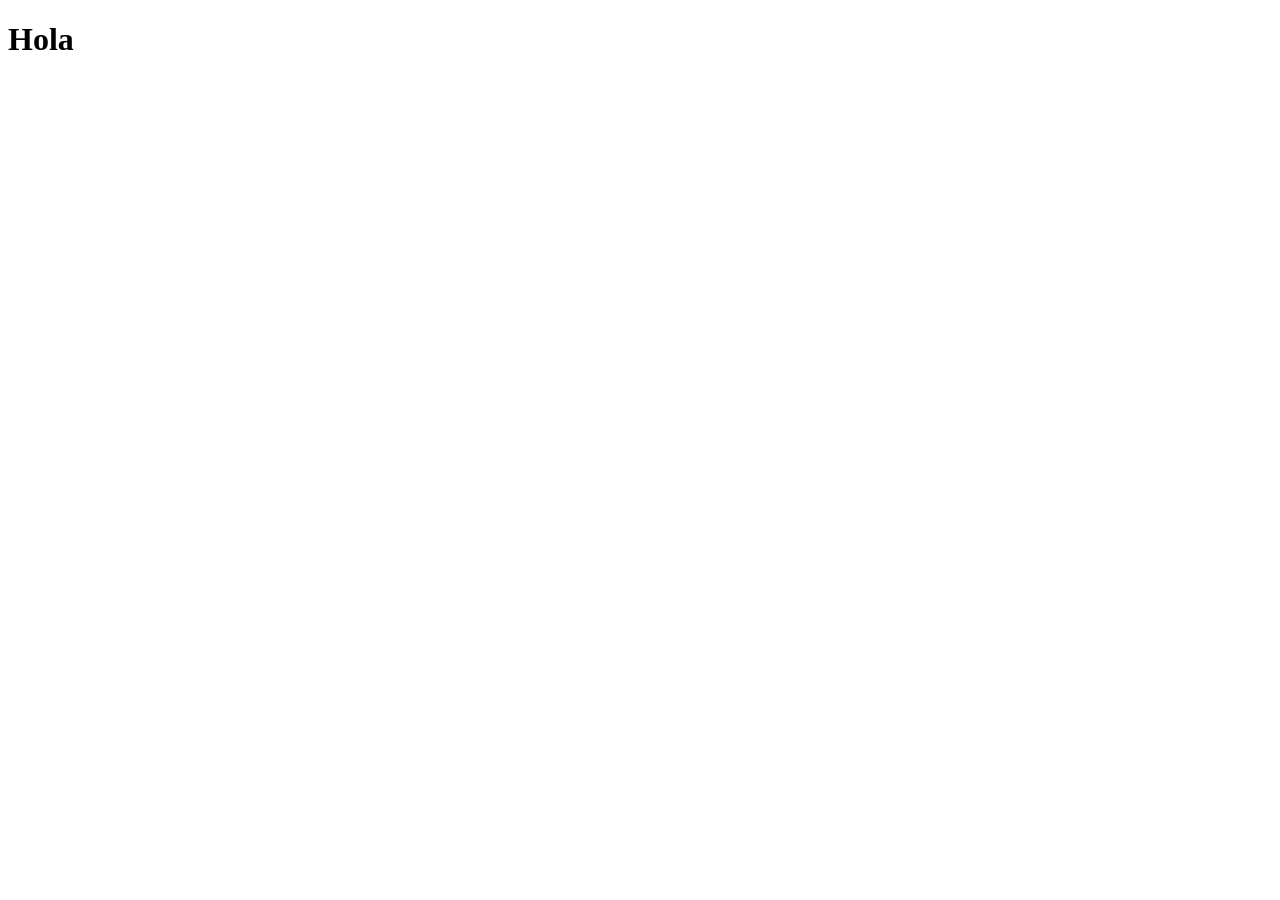
==== index.html @ 25ec3f30 "Hola" ====
<!DOCTYPE html>
<html lang="en">
<head>
    <meta charset="UTF-8">
    <meta name="viewport" content="width=device-width, initial-scale=1.0">
    <title>Página Web</title>
</head>
<body>
    <h1>Hola</h1>
</body>
</html>
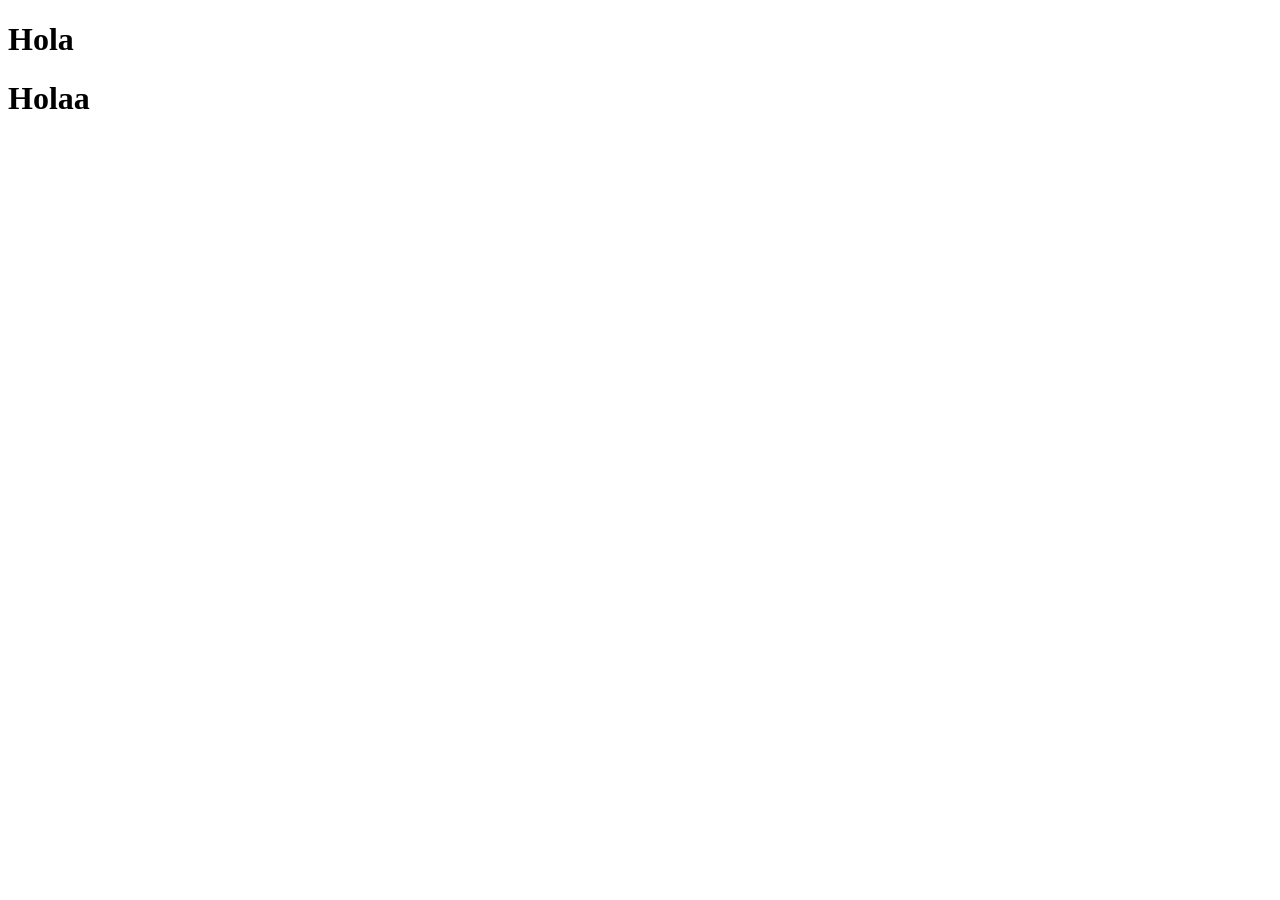
==== commit e571b596: "Add duplicate heading 'Holaa' to index.html" ====
--- a/index.html
+++ b/index.html
@@ -7,5 +7,6 @@
 </head>
 <body>
     <h1>Hola</h1>
+    <h1>Holaa</h1>
 </body>
-</html>+</html>
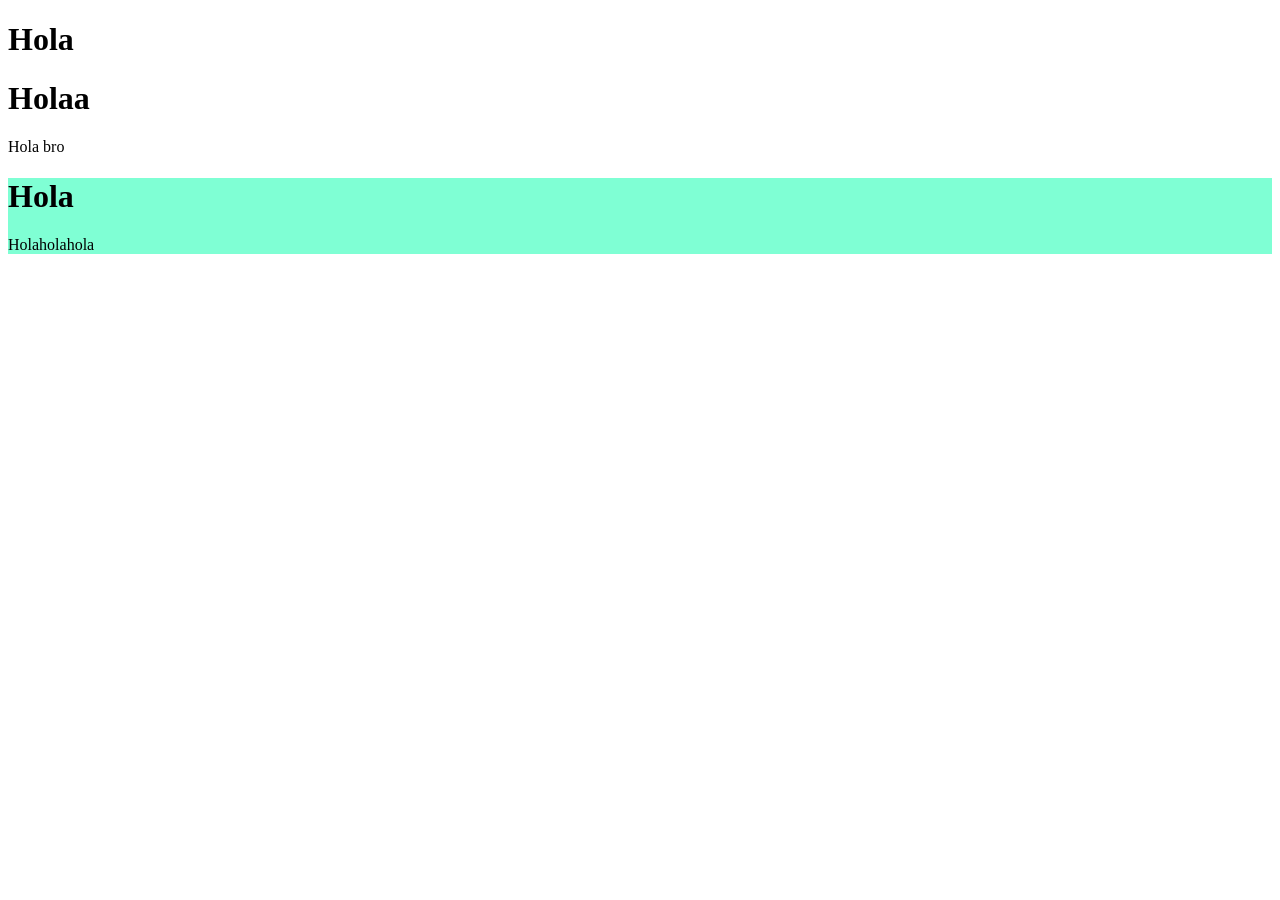
==== commit 9fc6f2bb: "Css y H1" ====
--- a/index.html
+++ b/index.html
@@ -4,9 +4,19 @@
     <meta charset="UTF-8">
     <meta name="viewport" content="width=device-width, initial-scale=1.0">
     <title>Página Web</title>
+    <link rel="stylesheet" href="index.css">
 </head>
 <body>
     <h1>Hola</h1>
     <h1>Holaa</h1>
+    <p>Hola bro</p>
+    <div class="div1">
+        <div class="div1div">
+            <div class="div1divp">
+                <h1>Hola</h1>
+                <p>Holaholahola</p>
+            </div>
+        </div>
+    </div>
 </body>
 </html>
--- a/index.css
+++ b/index.css
@@ -0,0 +1,3 @@
+.div1div{
+    background-color: aquamarine;
+}
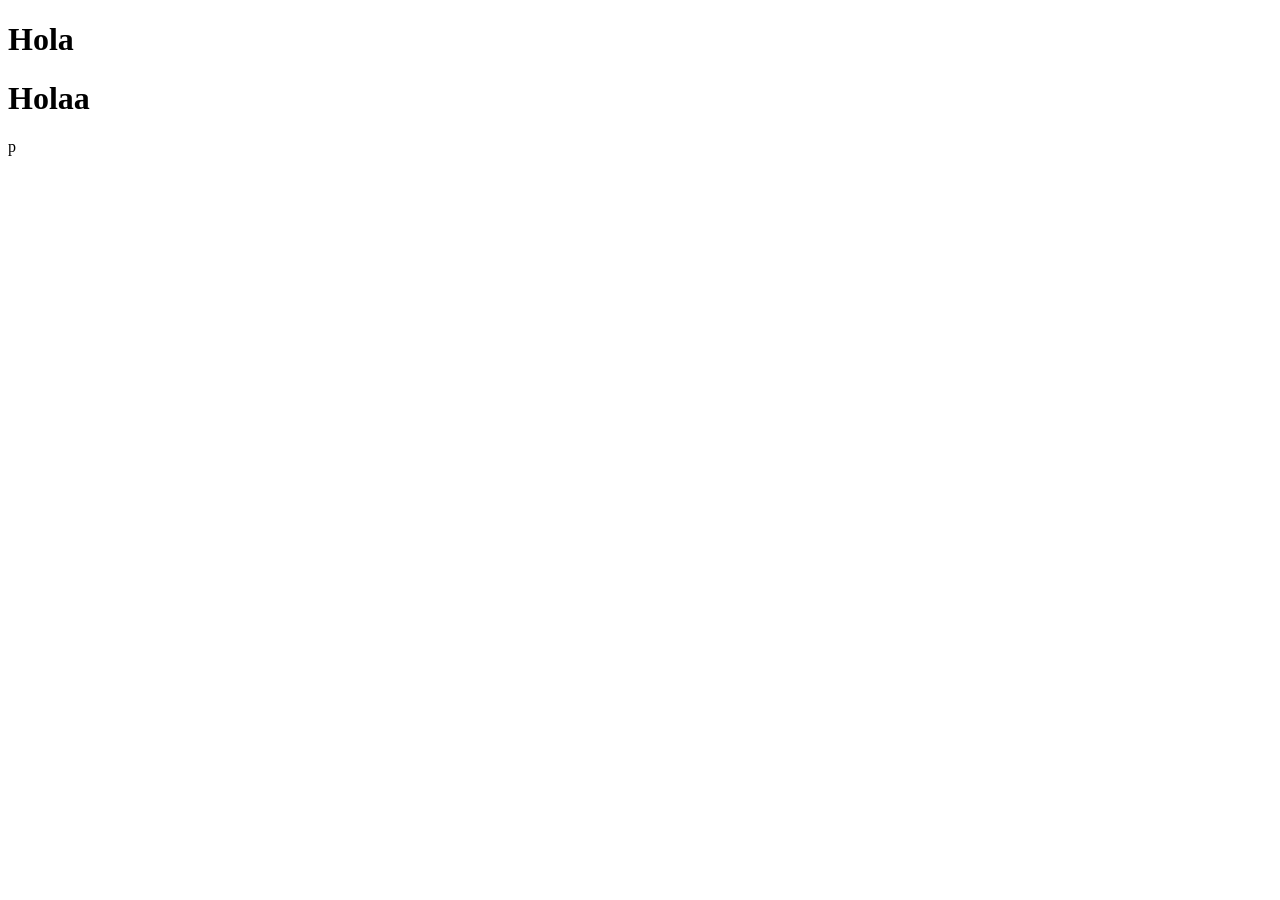
==== commit 07780166: "Parrafo" ====
--- a/index.html
+++ b/index.html
@@ -4,19 +4,10 @@
     <meta charset="UTF-8">
     <meta name="viewport" content="width=device-width, initial-scale=1.0">
     <title>Página Web</title>
-    <link rel="stylesheet" href="index.css">
 </head>
 <body>
     <h1>Hola</h1>
     <h1>Holaa</h1>
-    <p>Hola bro</p>
-    <div class="div1">
-        <div class="div1div">
-            <div class="div1divp">
-                <h1>Hola</h1>
-                <p>Holaholahola</p>
-            </div>
-        </div>
-    </div>
+    <p>p</p>
 </body>
 </html>
